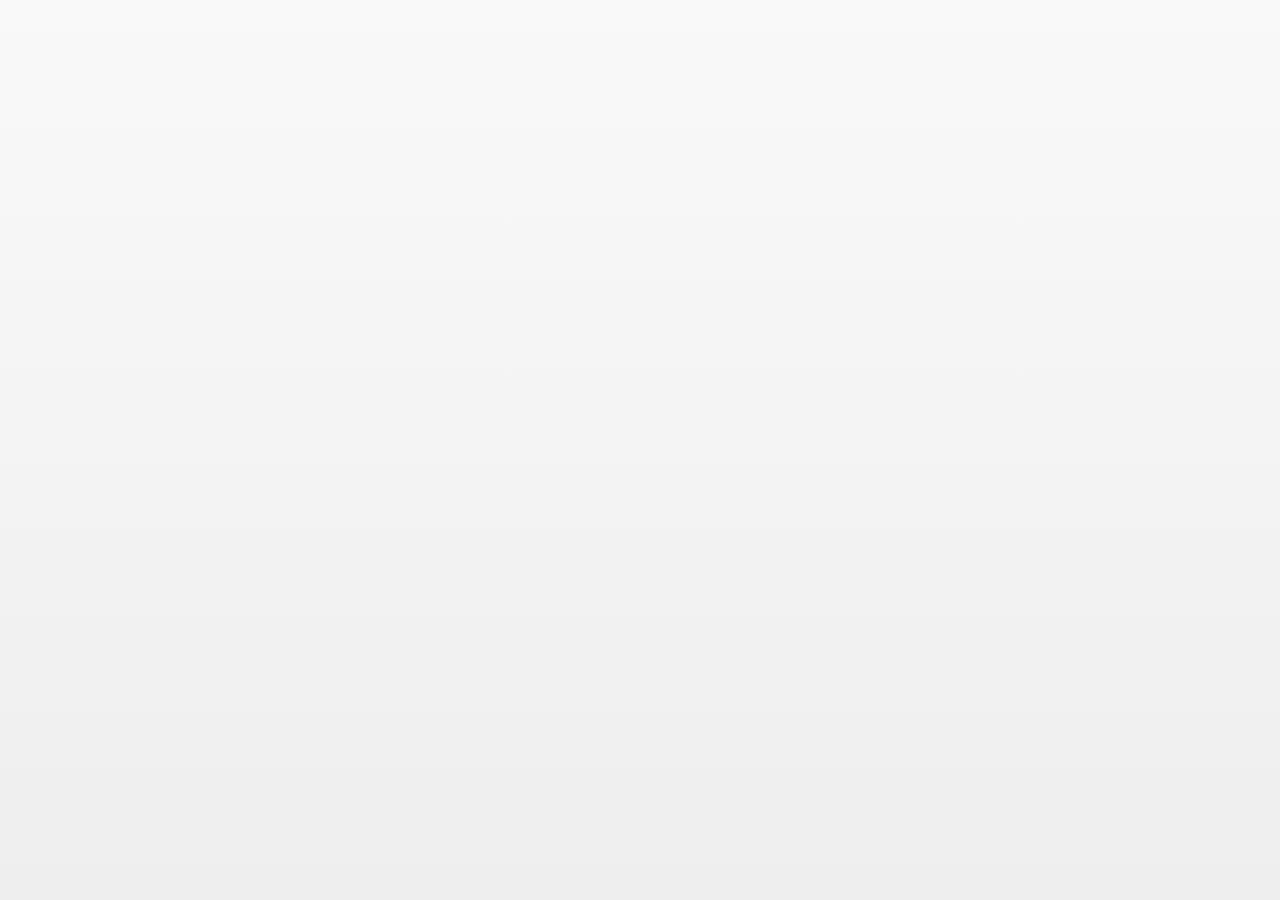
==== index.html @ 5eee1b32 "first commit" ====
<!DOCTYPE html>
<html>
<head>

	<meta name="format-detection" content="telephone=no">
	<meta name="msapplication-tap-highlight" content="no">
	<meta name="viewport" content="user-scalable=no, initial-scale=1, maximum-scale=1, minimum-scale=1, width=device-width">

	<!-- Path to your custom app styles-->
	<link rel="stylesheet"  href="css/jquery.mobile.structure.css" />
	<link rel="stylesheet" href="css/jquery.mobile.theme.css" />
	<script>
		var userAgent = navigator.userAgent + '';
		if (userAgent.indexOf('iPhone') > -1) {
			document.write('<script src="js/cordova-iphone.js"></sc' + 'ript>');
			var mobile_system = 'iphone';
		} else if (userAgent.indexOf('Android') > -1) {
			document.write('<script src="js/cordova-android.js"></sc' + 'ript>');
			var mobile_system = 'android';
		} else {
			var mobile_system = '';
		}
	</script>
</head>
<body>

	<script src = "js/jquery.js"></script>
	<script src = "js/jquery.mobile.js"></script>
	
	<script type="text/javascript" src="js/platformOverrides.js"></script>

</body>
</html>
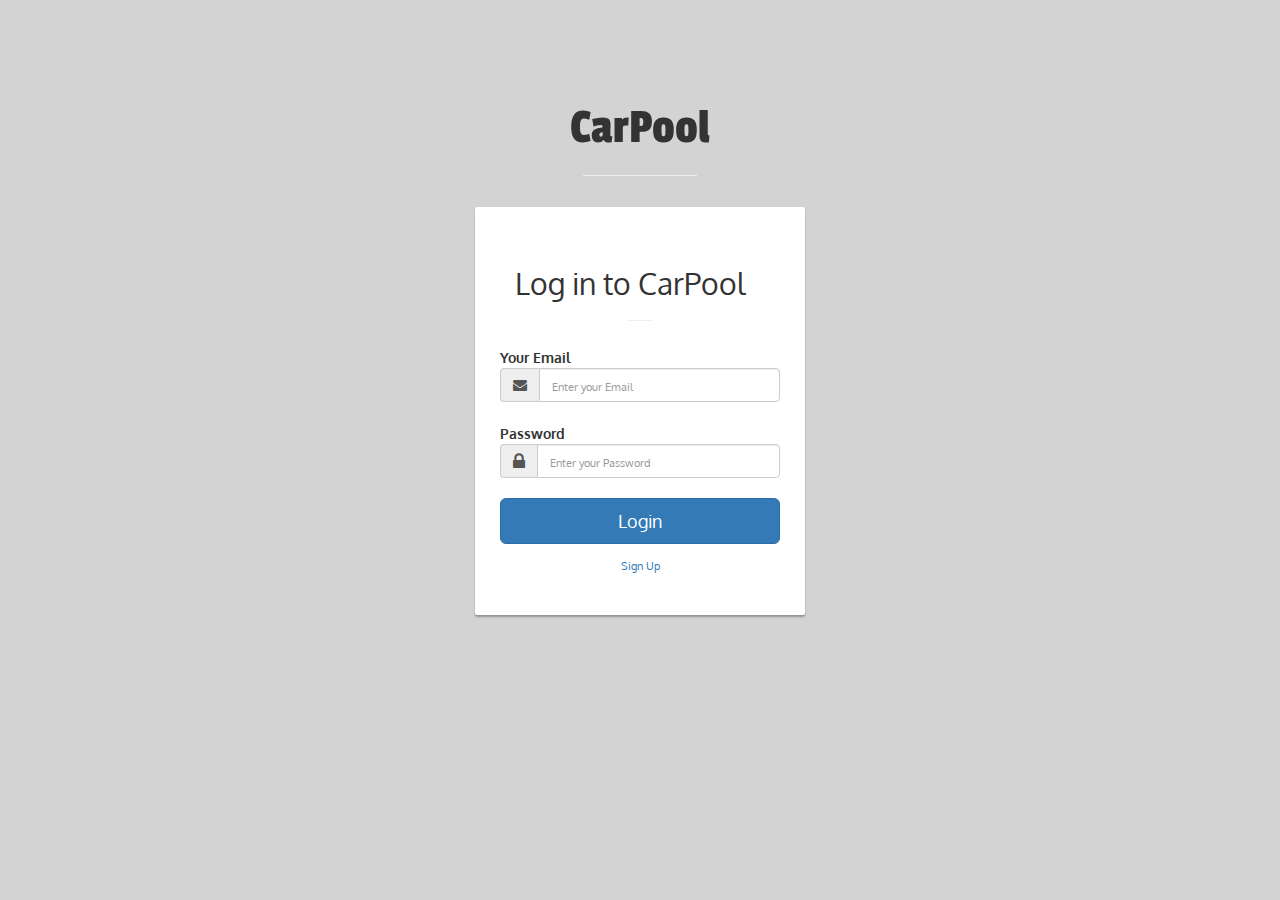
==== commit ffc84e22: "views, login" ====
--- a/index.html
+++ b/index.html
@@ -1,14 +1,22 @@
 <!DOCTYPE html>
-<html>
-<head>
+<html lang="en">
+<head> 
+	<meta name="viewport" content="width=device-width, initial-scale=1">
+	<link rel="stylesheet" type="text/css" href="css/bootstrap.css">
 
-	<meta name="format-detection" content="telephone=no">
-	<meta name="msapplication-tap-highlight" content="no">
-	<meta name="viewport" content="user-scalable=no, initial-scale=1, maximum-scale=1, minimum-scale=1, width=device-width">
+	<!-- Website CSS style -->
+	<link rel="stylesheet" type="text/css" href="css/style.css">
 
-	<!-- Path to your custom app styles-->
-	<link rel="stylesheet"  href="css/jquery.mobile.structure.css" />
-	<link rel="stylesheet" href="css/jquery.mobile.theme.css" />
+	<!-- Website Font style -->
+	<link rel="stylesheet" href="https://maxcdn.bootstrapcdn.com/font-awesome/4.6.1/css/font-awesome.min.css">
+
+	<!-- Google Fonts -->
+	<link href='https://fonts.googleapis.com/css?family=Passion+One' rel='stylesheet' type='text/css'>
+	<link href='https://fonts.googleapis.com/css?family=Oxygen' rel='stylesheet' type='text/css'>
+
+
+	<title>Login</title>
+
 	<script>
 		var userAgent = navigator.userAgent + '';
 		if (userAgent.indexOf('iPhone') > -1) {
@@ -21,13 +29,97 @@
 			var mobile_system = '';
 		}
 	</script>
-</head>
-<body>
+	<script type="text/javascript">
+		function login(){
+			//var email = $("#email").val();
+			//var password = $("#password").val();
+			var data =$("#login_form").serialize();
+			// var url="ajaxRequests.php?cmd=1&email="+$email+"&password="+$password;
+			// $.ajax(url,{
+			// 	async:true, complete:loginComplete,type:'POST'
+			// });
+			$.ajax({
+				type:'POST',
+				url: 'ajaxRequests?cmd=1',
+				data: data,
+				success: function(response){
+					if(response=="ok"){
+						setTimeOut('window.location.href="home.html";', 4000);
+					}
+					else{
+						$("#error").fadeIn(1000, function(){      
+							$("#error").html('<div class="alert alert-danger"> <span class="glyphicon glyphicon-info-sign"></span> &nbsp; '+response+' !</div>');
+						});
+					}
+				
 
-	<script src = "js/jquery.js"></script>
-	<script src = "js/jquery.mobile.js"></script>
-	
-	<script type="text/javascript" src="js/platformOverrides.js"></script>
+					}
 
-</body>
-</html>+				});
+			return false;
+
+					// function loginComplete(xhr, status){
+					// 	if(status!="success"){
+					// 		alert("Error logging in!");
+					// 		return;
+					// 	}
+
+					}
+				</script>
+			</head>
+			<body>
+				<div class="container">
+					<div class="row main">
+						<div class="panel-heading">
+							<div class="panel-title text-center">
+								<h1 class="title">CarPool</h1>
+								<hr />
+							</div>
+						</div> 
+						<div class="main-login main-center">
+							<form class="form-horizontal" method="post" action="" id="login_form">
+								<h2 class="form-signin-heading">Log in to CarPool</h2><hr />
+
+								<div id="error">
+									<!-- error will be shown here ! -->
+								</div>
+								<div class="form-group">
+									<label for="email" class="cols-sm-2 control-label">Your Email</label>
+									<div class="cols-sm-10">
+										<div class="input-group">
+											<span class="input-group-addon"><i class="fa fa-envelope fa" aria-hidden="true"></i></span>
+											<input required type="email" class="form-control" name="email" id="email"  placeholder="Enter your Email"/>
+										</div>
+									</div>
+								</div>
+
+
+
+								<div class="form-group">
+									<label for="password" class="cols-sm-2 control-label">Password</label>
+									<div class="cols-sm-10">
+										<div class="input-group">
+											<span class="input-group-addon"><i class="fa fa-lock fa-lg" aria-hidden="true"></i></span>
+											<input required type="password" class="form-control" name="password" id="password"  placeholder="Enter your Password"/>
+										</div>
+									</div>
+								</div>
+
+
+
+								<div class="form-group ">
+									<button type="button" class="btn btn-primary btn-lg btn-block login-button" onclick="login()">Login</button>
+								</div>
+								<div class="login-register">
+									<a href="register.html">Sign Up</a>
+								</div>
+							</form>
+						</div>
+					</div>
+				</div>
+
+				<script type="text/javascript" src="js/bootstrap.js"></script>
+				<script src = "js/jquery.js"></script>
+				<script type="text/javascript" src="js/platformOverrides.js"></script>
+			</body>
+			</html>--- a/css/style.css
+++ b/css/style.css
@@ -0,0 +1,64 @@
+body, html{
+     height: 100%;
+ 	background-repeat: no-repeat;
+ 	background-color: #d3d3d3;
+ 	font-family: 'Oxygen', sans-serif;
+}
+
+.main{
+ 	margin-top: 70px;
+}
+
+h1.title { 
+	font-size: 50px;
+	font-family: 'Passion One', cursive; 
+	font-weight: 400; 
+}
+
+hr{
+	width: 10%;
+	color: #fff;
+}
+
+.form-group{
+	margin-bottom: 15px;
+}
+
+label{
+	margin-bottom: 15px;
+}
+
+input,
+input::-webkit-input-placeholder {
+    font-size: 11px;
+    padding-top: 3px;
+}
+
+.main-login{
+ 	background-color: #fff;
+    /* shadows and rounded borders */
+    -moz-border-radius: 2px;
+    -webkit-border-radius: 2px;
+    border-radius: 2px;
+    -moz-box-shadow: 0px 2px 2px rgba(0, 0, 0, 0.3);
+    -webkit-box-shadow: 0px 2px 2px rgba(0, 0, 0, 0.3);
+    box-shadow: 0px 2px 2px rgba(0, 0, 0, 0.3);
+
+}
+
+.main-center{
+ 	margin-top: 30px;
+ 	margin: 0 auto;
+ 	max-width: 330px;
+    padding: 40px 40px;
+
+}
+
+.login-button{
+	margin-top: 5px;
+}
+
+.login-register{
+	font-size: 11px;
+	text-align: center;
+}
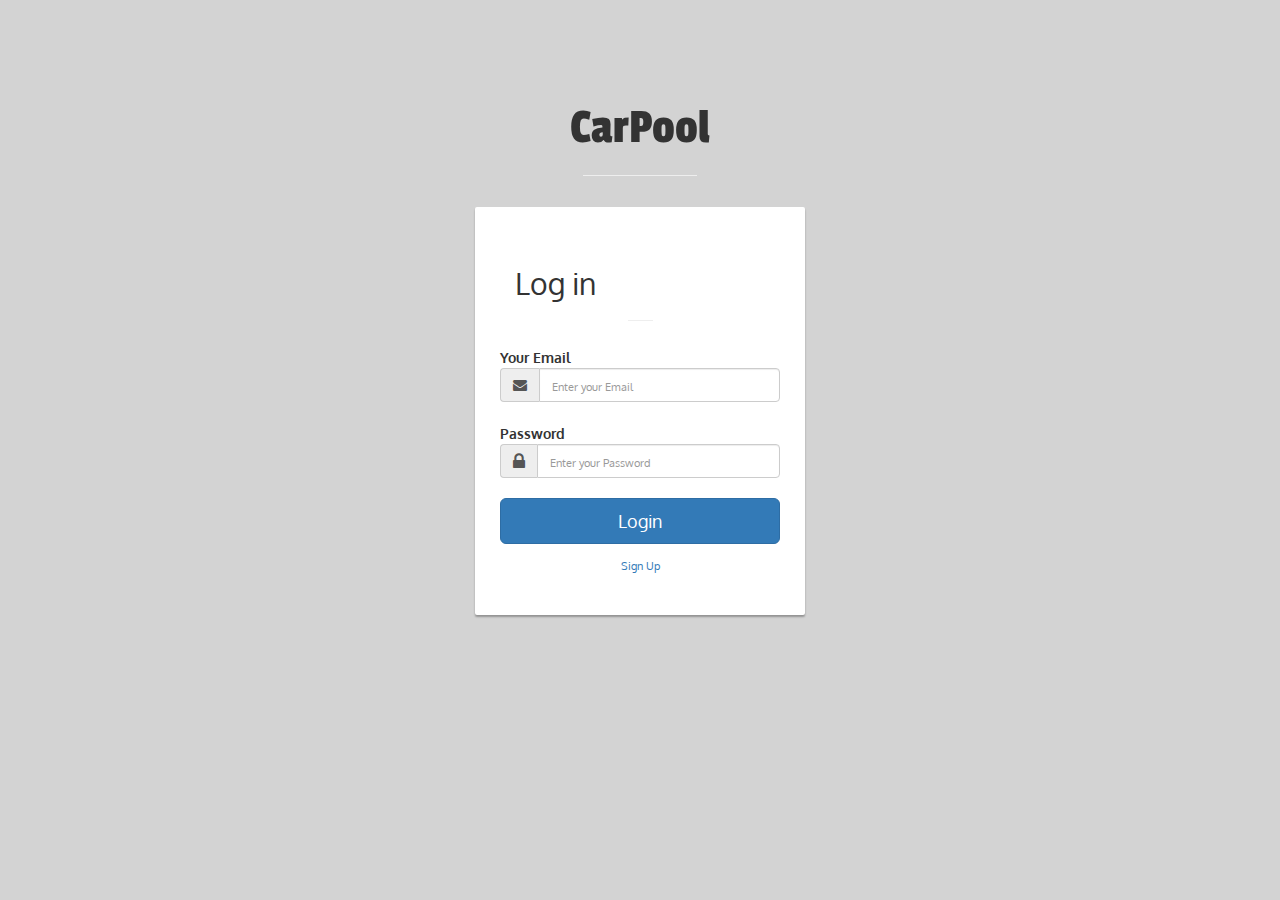
==== commit 4eb99e0f: "tables, ajax" ====
--- a/index.html
+++ b/index.html
@@ -14,9 +14,9 @@
 	<link href='https://fonts.googleapis.com/css?family=Passion+One' rel='stylesheet' type='text/css'>
 	<link href='https://fonts.googleapis.com/css?family=Oxygen' rel='stylesheet' type='text/css'>
 
-
+	
 	<title>Login</title>
-
+	<script type="text/javascript" src="js/index.js"></script>
 	<script>
 		var userAgent = navigator.userAgent + '';
 		if (userAgent.indexOf('iPhone') > -1) {
@@ -40,22 +40,31 @@
 			// });
 			$.ajax({
 				type:'POST',
-				url: 'ajaxRequests?cmd=1',
+				//url: 'http://52.89.116.249/~makafui.fie/mobile_web_fall_2016/CarPool/login.php',
+				url: 'login.php',
 				data: data,
 				success: function(response){
-					if(response=="ok"){
-						setTimeOut('window.location.href="home.html";', 4000);
+					
+					if(response.trim()=="ok"){
+						$("#btn-login").html('<img src="images/ajax-loader.gif" /> &nbsp; Signing Up ...');
+
+						//window.location.href="index.html";
+						setTimeout('window.location.href="home.html";', 1000);
 					}
+					/**
+						$("#btn-login").html('<img src="images/ajax-loader.gif" /> &nbsp; Signing In ...');
+						setTimeout('window.location.href="home.html";', 1000);
+					}*/
 					else{
 						$("#error").fadeIn(1000, function(){      
 							$("#error").html('<div class="alert alert-danger"> <span class="glyphicon glyphicon-info-sign"></span> &nbsp; '+response+' !</div>');
 						});
 					}
-				
 
-					}
 
-				});
+				}
+
+			});
 			return false;
 
 					// function loginComplete(xhr, status){
@@ -64,62 +73,68 @@
 					// 		return;
 					// 	}
 
-					}
-				</script>
-			</head>
-			<body>
-				<div class="container">
-					<div class="row main">
-						<div class="panel-heading">
-							<div class="panel-title text-center">
-								<h1 class="title">CarPool</h1>
-								<hr />
+				}
+	</script>
+</head>
+<body>
+	<div class="container">
+		<div class="row main">
+			<div class="panel-heading">
+				<div class="panel-title text-center">
+					<h1 class="title">CarPool</h1>
+					<hr />
+				</div>
+			</div> 
+			<div class="main-login main-center">
+				<form class="form-horizontal" method="post" action="" id="login_form">
+					<h2 class="form-signin-heading">Log in</h2><hr />
+
+					<div id="error">
+						<!-- error will be shown here ! -->
+					</div>
+					<div class="form-group">
+						<label for="email" class="cols-sm-2 control-label">Your Email</label>
+						<div class="cols-sm-10">
+							<div class="input-group">
+								<span class="input-group-addon"><i class="fa fa-envelope fa" aria-hidden="true"></i></span>
+								<input required type="email" class="form-control" name="email" id="email"  placeholder="Enter your Email"/>
 							</div>
-						</div> 
-						<div class="main-login main-center">
-							<form class="form-horizontal" method="post" action="" id="login_form">
-								<h2 class="form-signin-heading">Log in to CarPool</h2><hr />
-
-								<div id="error">
-									<!-- error will be shown here ! -->
-								</div>
-								<div class="form-group">
-									<label for="email" class="cols-sm-2 control-label">Your Email</label>
-									<div class="cols-sm-10">
-										<div class="input-group">
-											<span class="input-group-addon"><i class="fa fa-envelope fa" aria-hidden="true"></i></span>
-											<input required type="email" class="form-control" name="email" id="email"  placeholder="Enter your Email"/>
-										</div>
-									</div>
-								</div>
+						</div>
+					</div>
 
 
 
-								<div class="form-group">
-									<label for="password" class="cols-sm-2 control-label">Password</label>
-									<div class="cols-sm-10">
-										<div class="input-group">
-											<span class="input-group-addon"><i class="fa fa-lock fa-lg" aria-hidden="true"></i></span>
-											<input required type="password" class="form-control" name="password" id="password"  placeholder="Enter your Password"/>
-										</div>
-									</div>
-								</div>
+					<div class="form-group">
+						<label for="password" class="cols-sm-2 control-label">Password</label>
+						<div class="cols-sm-10">
+							<div class="input-group">
+								<span class="input-group-addon"><i class="fa fa-lock fa-lg" aria-hidden="true"></i></span>
+								<input required type="password" class="form-control" name="password" id="password"  placeholder="Enter your Password"/>
+							</div>
+						</div>
+					</div>
 
 
 
-								<div class="form-group ">
-									<button type="button" class="btn btn-primary btn-lg btn-block login-button" onclick="login()">Login</button>
-								</div>
-								<div class="login-register">
-									<a href="register.html">Sign Up</a>
-								</div>
-							</form>
-						</div>
+					<div class="form-group ">
+						<button id="btn-login"type="button" class="btn btn-primary btn-lg btn-block login-button" onclick="login()">Login</button>
 					</div>
-				</div>
+					<div class="login-register">
+						<a href="register.html">Sign Up</a>
+					</div>
+				</form>
+			</div>
+		</div>
+	</div>
 
-				<script type="text/javascript" src="js/bootstrap.js"></script>
-				<script src = "js/jquery.js"></script>
-				<script type="text/javascript" src="js/platformOverrides.js"></script>
-			</body>
-			</html>+	<script type="text/javascript" src="js/index.js"></script>
+	<script type="text/javascript" src="js/bootstrap.js"></script>
+	<script src = "js/jquery.js"></script>
+	<script type="text/javascript" src="js/platformOverrides.js"></script>
+	<!-- jQuery library -->
+	<script src="https://ajax.googleapis.com/ajax/libs/jquery/1.12.4/jquery.min.js"></script>
+
+	<!-- Latest compiled JavaScript -->
+	<script src="https://maxcdn.bootstrapcdn.com/bootstrap/3.3.7/js/bootstrap.min.js"></script>
+</body>
+</html>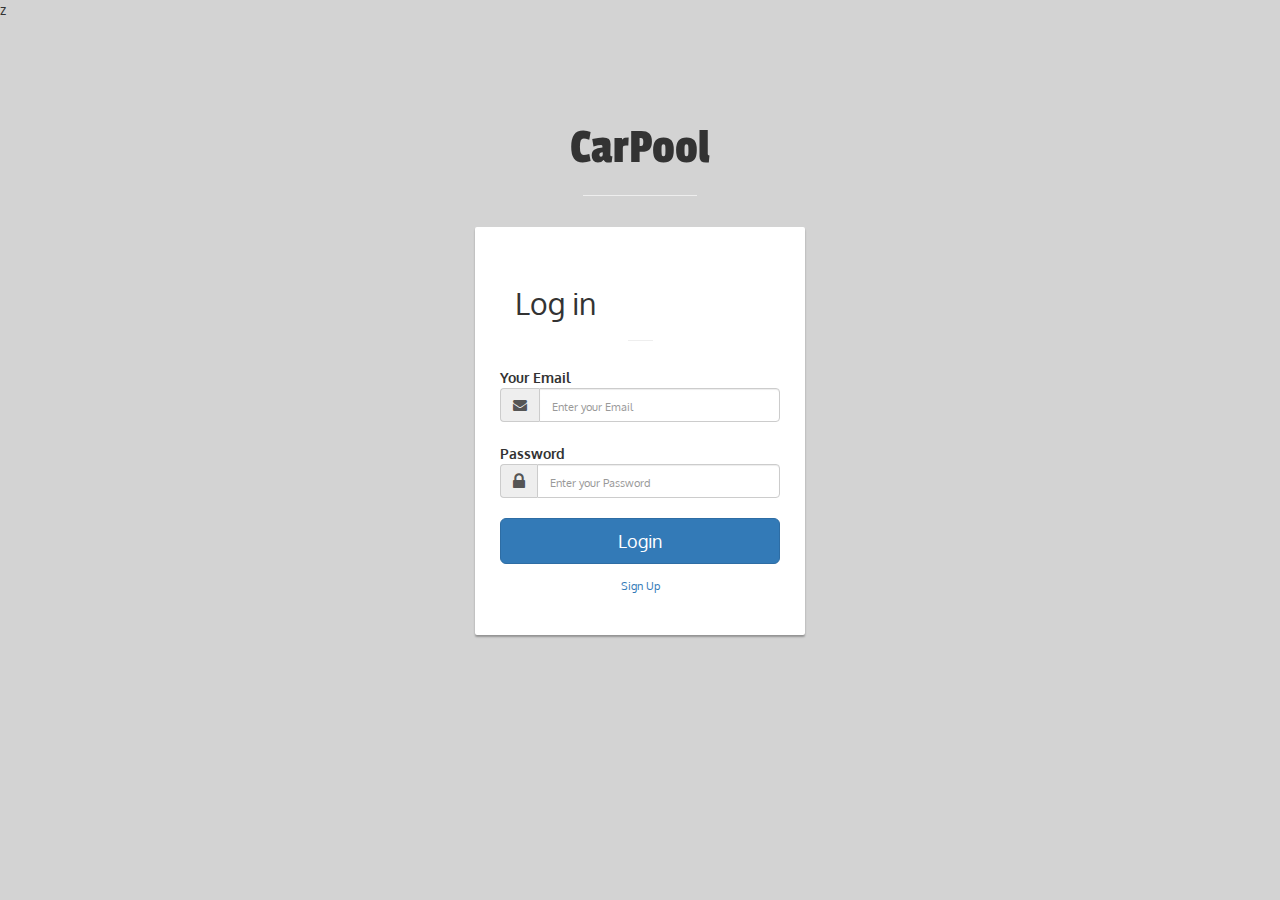
==== commit cf53f21f: "connect to online server" ====
--- a/index.html
+++ b/index.html
@@ -4,7 +4,7 @@
 	<meta name="viewport" content="width=device-width, initial-scale=1">
 	<link rel="stylesheet" type="text/css" href="css/bootstrap.css">
 
-	<!-- Website CSS style -->
+z	<!-- Website CSS style -->
 	<link rel="stylesheet" type="text/css" href="css/style.css">
 
 	<!-- Website Font style -->
@@ -30,6 +30,40 @@
 		}
 	</script>
 	<script type="text/javascript">
+		function getSession(){
+			var url="ajaxRequests.php?cmd=6";
+			$.ajax(url,{
+				async:true, complete: getSessionComplete
+			});
+		}
+		function getSessionComplete(xhr, status){
+			if(status!="success"){
+			}else{
+				var response = $.parseJSON(xhr.responseText);
+				if(response.result==0){
+					$("#error").fadeIn(1000, function(){
+						$("#error").html('<div class="alert alert-danger"><span class="glyphicon glyphicon-info-sign"></span> &nbsp; Not signed in !</div>');
+
+					});
+					window.location.href="index.html";
+				}
+				else{
+					
+					var user=response.user;
+					localStorage.setItem('id', user.memberid);
+					localStorage.setItem('firstname', user.firstname);
+					localStorage.setItem('lastname', user.lastname);
+					localStorage.setItem('phone', user.phoneNumber);
+					// sessionStorage.setItem('id', user.memberid);
+					// sessionStorage.setItem('firstname', user.firstname);
+					// sessionStorage.setItem('lastname', user.lastname);
+					// sessionStorage.setItem('phone', user.phoneNumber);
+
+					setTimeout('window.location.href="home.html";', 1000);
+				}
+			}
+
+		}
 		function login(){
 			//var email = $("#email").val();
 			//var password = $("#password").val();
@@ -40,21 +74,19 @@
 			// });
 			$.ajax({
 				type:'POST',
-				//url: 'http://52.89.116.249/~makafui.fie/mobile_web_fall_2016/CarPool/login.php',
-				url: 'login.php',
+				url: 'http://52.89.116.249/~makafui.fie/CarPool/login.php',
+				//url: 'login.php',
 				data: data,
 				success: function(response){
 					
 					if(response.trim()=="ok"){
-						$("#btn-login").html('<img src="images/ajax-loader.gif" /> &nbsp; Signing Up ...');
+						$("#btn-login").html('<img src="images/ajax-loader.gif" /> &nbsp; Signing In ...');
 
-						//window.location.href="index.html";
-						setTimeout('window.location.href="home.html";', 1000);
+						
+						getSession();
+
 					}
-					/**
-						$("#btn-login").html('<img src="images/ajax-loader.gif" /> &nbsp; Signing In ...');
-						setTimeout('window.location.href="home.html";', 1000);
-					}*/
+
 					else{
 						$("#error").fadeIn(1000, function(){      
 							$("#error").html('<div class="alert alert-danger"> <span class="glyphicon glyphicon-info-sign"></span> &nbsp; '+response+' !</div>');
@@ -74,67 +106,67 @@
 					// 	}
 
 				}
-	</script>
-</head>
-<body>
-	<div class="container">
-		<div class="row main">
-			<div class="panel-heading">
-				<div class="panel-title text-center">
-					<h1 class="title">CarPool</h1>
-					<hr />
-				</div>
-			</div> 
-			<div class="main-login main-center">
-				<form class="form-horizontal" method="post" action="" id="login_form">
-					<h2 class="form-signin-heading">Log in</h2><hr />
+			</script>
+		</head>
+		<body>
+			<div class="container">
+				<div class="row main">
+					<div class="panel-heading">
+						<div class="panel-title text-center">
+							<h1 class="title">CarPool</h1>
+							<hr />
+						</div>
+					</div> 
+					<div class="main-login main-center">
+						<form class="form-horizontal" method="post" action="" id="login_form">
+							<h2 class="form-signin-heading">Log in</h2><hr />
 
-					<div id="error">
-						<!-- error will be shown here ! -->
-					</div>
-					<div class="form-group">
-						<label for="email" class="cols-sm-2 control-label">Your Email</label>
-						<div class="cols-sm-10">
-							<div class="input-group">
-								<span class="input-group-addon"><i class="fa fa-envelope fa" aria-hidden="true"></i></span>
-								<input required type="email" class="form-control" name="email" id="email"  placeholder="Enter your Email"/>
+							<div id="error">
+								<!-- error will be shown here ! -->
 							</div>
-						</div>
-					</div>
+							<div class="form-group">
+								<label for="email" class="cols-sm-2 control-label">Your Email</label>
+								<div class="cols-sm-10">
+									<div class="input-group">
+										<span class="input-group-addon"><i class="fa fa-envelope fa" aria-hidden="true"></i></span>
+										<input required type="email" class="form-control" name="email" id="email"  placeholder="Enter your Email"/>
+									</div>
+								</div>
+							</div>
 
 
 
-					<div class="form-group">
-						<label for="password" class="cols-sm-2 control-label">Password</label>
-						<div class="cols-sm-10">
-							<div class="input-group">
-								<span class="input-group-addon"><i class="fa fa-lock fa-lg" aria-hidden="true"></i></span>
-								<input required type="password" class="form-control" name="password" id="password"  placeholder="Enter your Password"/>
+							<div class="form-group">
+								<label for="password" class="cols-sm-2 control-label">Password</label>
+								<div class="cols-sm-10">
+									<div class="input-group">
+										<span class="input-group-addon"><i class="fa fa-lock fa-lg" aria-hidden="true"></i></span>
+										<input required type="password" class="form-control" name="password" id="password"  placeholder="Enter your Password"/>
+									</div>
+								</div>
 							</div>
-						</div>
-					</div>
 
 
 
-					<div class="form-group ">
-						<button id="btn-login"type="button" class="btn btn-primary btn-lg btn-block login-button" onclick="login()">Login</button>
+							<div class="form-group ">
+								<button id="btn-login"type="button" class="btn btn-primary btn-lg btn-block login-button" onclick="login()">Login</button>
+							</div>
+							<div class="login-register">
+								<a href="register.html">Sign Up</a>
+							</div>
+						</form>
 					</div>
-					<div class="login-register">
-						<a href="register.html">Sign Up</a>
-					</div>
-				</form>
+				</div>
 			</div>
-		</div>
-	</div>
 
-	<script type="text/javascript" src="js/index.js"></script>
-	<script type="text/javascript" src="js/bootstrap.js"></script>
-	<script src = "js/jquery.js"></script>
-	<script type="text/javascript" src="js/platformOverrides.js"></script>
-	<!-- jQuery library -->
-	<script src="https://ajax.googleapis.com/ajax/libs/jquery/1.12.4/jquery.min.js"></script>
+			<!-- <script type="text/javascript" src="js/index.js"></script> -->
+			<script type="text/javascript" src="js/bootstrap.js"></script>
+			<script src = "js/jquery.js"></script>
+			<script type="text/javascript" src="js/platformOverrides.js"></script>
+			<!-- jQuery library -->
+			<script src="https://ajax.googleapis.com/ajax/libs/jquery/1.12.4/jquery.min.js"></script>
 
-	<!-- Latest compiled JavaScript -->
-	<script src="https://maxcdn.bootstrapcdn.com/bootstrap/3.3.7/js/bootstrap.min.js"></script>
-</body>
-</html>+			<!-- Latest compiled JavaScript -->
+			<script src="https://maxcdn.bootstrapcdn.com/bootstrap/3.3.7/js/bootstrap.min.js"></script>
+		</body>
+		</html>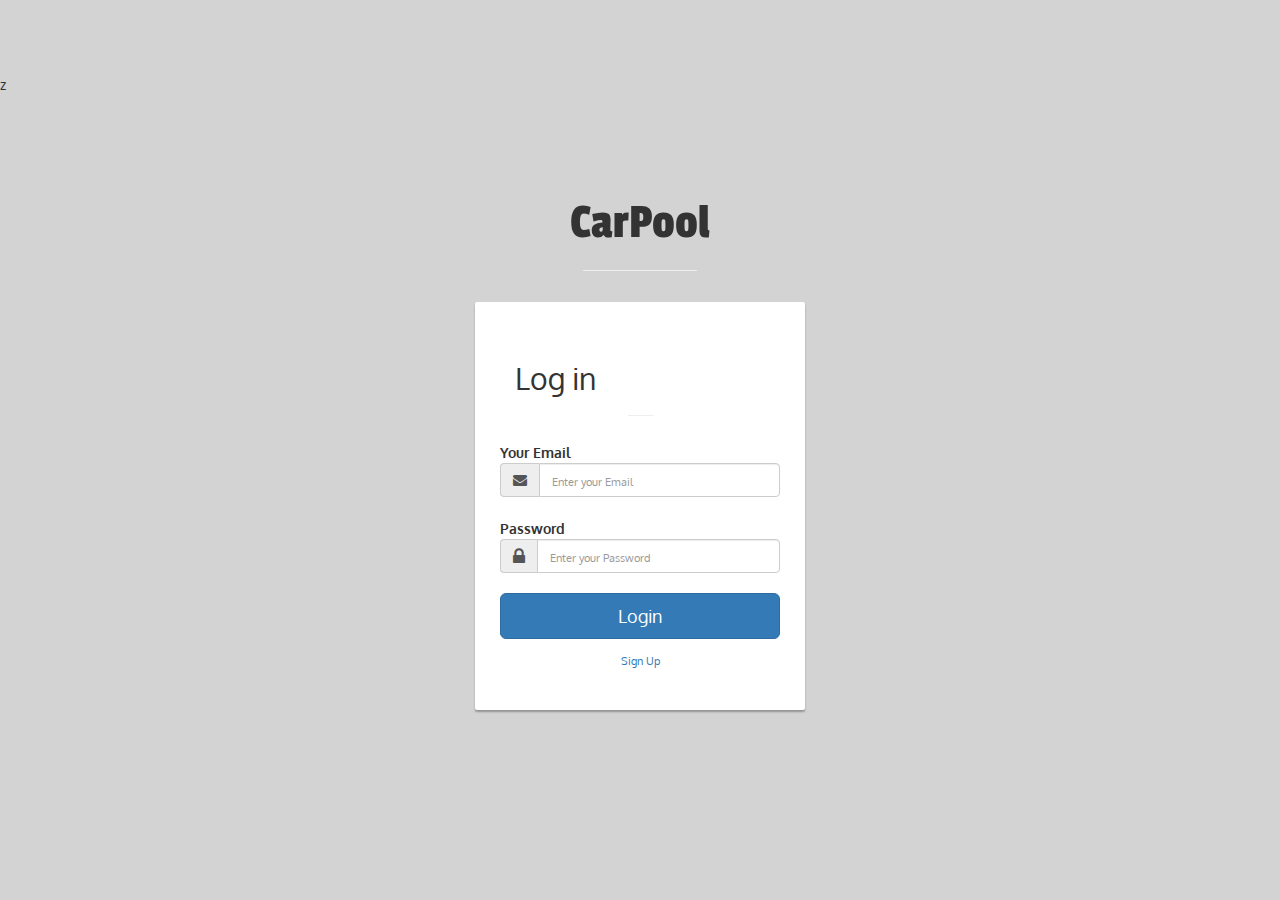
==== commit 24896680: "home" ====
--- a/index.html
+++ b/index.html
@@ -31,7 +31,7 @@
 	</script>
 	<script type="text/javascript">
 		function getSession(){
-			var url="ajaxRequests.php?cmd=6";
+			var url="http://52.89.116.249/~makafui.fie/CarPool/ajaxRequests.php?cmd=6";
 			$.ajax(url,{
 				async:true, complete: getSessionComplete
 			});
@@ -91,6 +91,8 @@
 						$("#error").fadeIn(1000, function(){      
 							$("#error").html('<div class="alert alert-danger"> <span class="glyphicon glyphicon-info-sign"></span> &nbsp; '+response+' !</div>');
 						});
+						$("#email").html("");
+						$("#password").html("");
 					}
 
 
--- a/css/style.css
+++ b/css/style.css
@@ -62,3 +62,108 @@
 	font-size: 11px;
 	text-align: center;
 }
+@import url("//cdnjs.cloudflare.com/ajax/libs/font-awesome/4.4.0/css/font-awesome.min.css");
+
+html, body {
+    height: 100%;
+}
+body {    
+    padding-top: 75px;
+}
+body.navbar-more-show  {
+    overflow: hidden;
+}
+
+
+
+
+.animate {
+    -webkit-transition: all 0.3s ease-in-out;
+    -moz-transition: all 0.3s ease-in-out;
+    -o-transition: all 0.3s ease-in-out;
+    -ms-transition: all 0.3s ease-in-out;
+    transition: all 0.3s ease-in-out;
+}
+.navbar {
+    height: calc(100%);
+    max-height: 300px;
+    -webkit-transform: translate(0px, calc(-100% + 69px));
+    transform: translate(0px, calc(-100% + 69px));
+}
+.navbar .container:not(.navbar-more) {
+    padding: 0px;
+}
+.navbar-more-overlay {
+    background-color: rgba(102, 102, 102, 0.55);
+    display: none;
+    height: 100%;
+    left: 0px;
+    position: fixed;
+    top: 0px;
+    width: 100%;
+    z-index: 1029;
+}
+.navbar-more-show > .navbar-more-overlay {
+    display: block;
+}
+.navbar-more-show > .navbar {
+    -webkit-transform: translate(0px, 0px);
+    transform: translate(0px, 0px);
+}
+.navbar-nav.mobile-bar {
+    list-style: none;
+    -ms-box-orient: horizontal;
+    display: -webkit-box;
+    display: -moz-box;
+    display: -ms-flexbox;
+    display: -moz-flex;
+    display: -webkit-flex;
+    display: flex;
+    -webkit-justify-content: space-around;
+    justify-content: space-around;
+    -webkit-flex-flow: row wrap;
+    flex-flow: row wrap;
+    -webkit-align-items: stretch;
+    align-items: stretch;
+    margin: 0px 0px;
+}
+.navbar-nav.mobile-bar > li {
+    -webkit-flex-grow: 1;
+    flex-grow: 1;
+    text-align: center;
+}
+.navbar-nav.mobile-bar > li > a > span.menu-icon {
+    display: block;
+    font-size: 1.8em;
+}
+.navbar-more {
+    background-color: rgb(255, 255, 255);
+    height: calc(100% - 69px);
+    overflow: auto;
+}
+.navbar-more .navbar-form {
+    border-width: 0px;
+}
+.navbar-more .navbar-nav > li > a {
+    color: rgb(64, 64, 64);   
+}
+.navbar-more > .navbar-nav > li > a > span.menu-icon {
+    margin-left: 10px;
+    margin-right: 10px;
+}
+
+@media (min-width: 768px) {
+    .navbar {
+        height: auto;
+        -webkit-transform: translate(0px, 0px);
+        transform: translate(0px, 0px);
+    }
+    .navbar-nav.mobile-bar {
+        display: block;
+        max-height: 64px;
+        margin: 0px -15px;
+    }
+    .navbar-nav.mobile-bar > li > a > span.menu-icon {
+        display: none;
+    }
+}